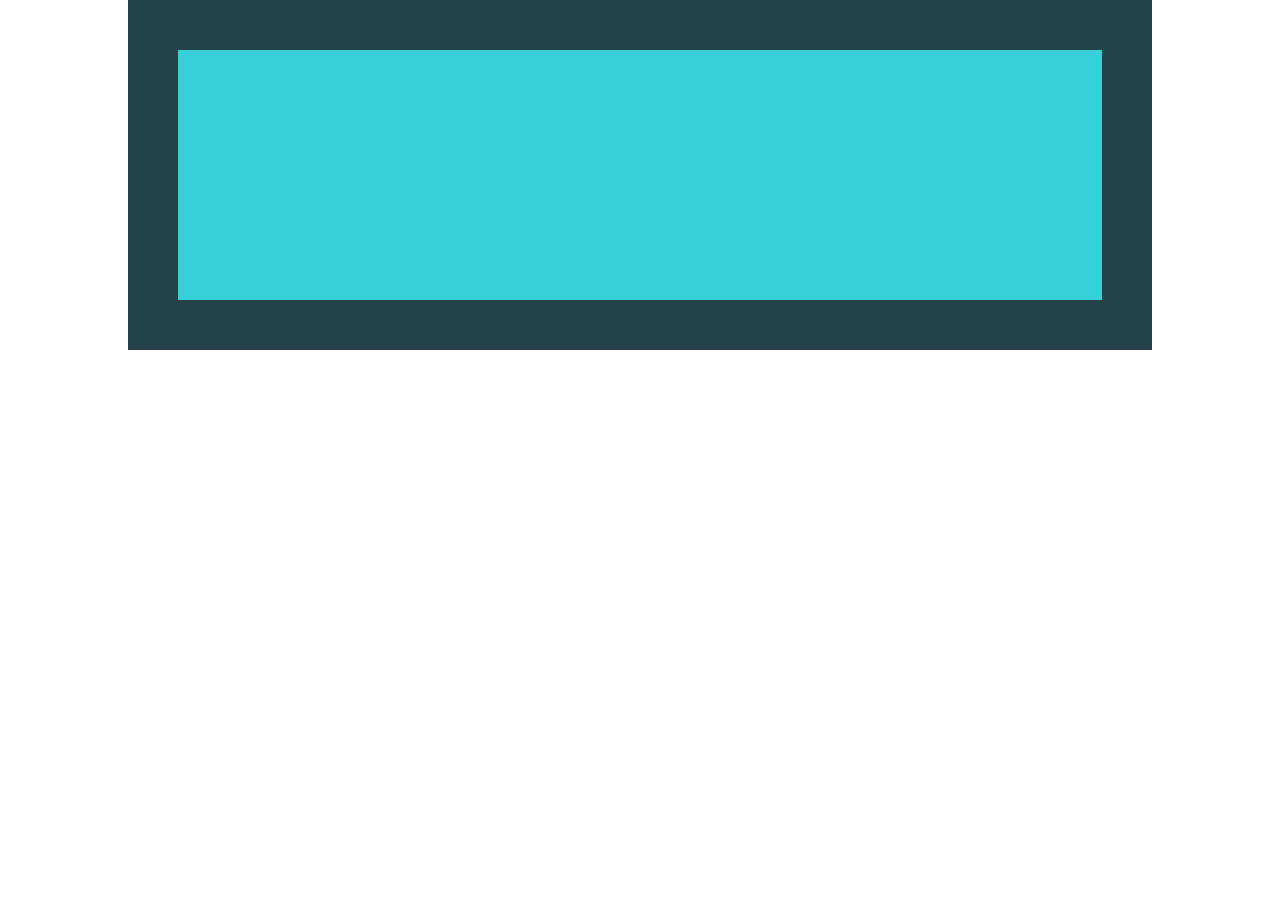
==== day1/index.html @ 3ee12e47 "added" ====
<html lang="en">
<head>
  <meta charset="UTF-8">
  <meta name="viewport" content="width=device-width, initial-scale=1.0">
  <title>Day 1</title>
  <link rel="stylesheet" href="style.css">
</head>
<body>
  <div class="parent">
    <div class="child">

    </div>
  </div>
  
</body>
</html>
---- day1/style.css ----
* {
  box-sizing: border-box;
}

body {
  margin: 0 auto;
}

.parent {
  background-color: #23424A;
  padding: 50px;

  /* width: 900px; */
  margin: 0 auto;
  width: 80%;
}

.child {
  background-color: #38CFD9;
  height: 250px;
}
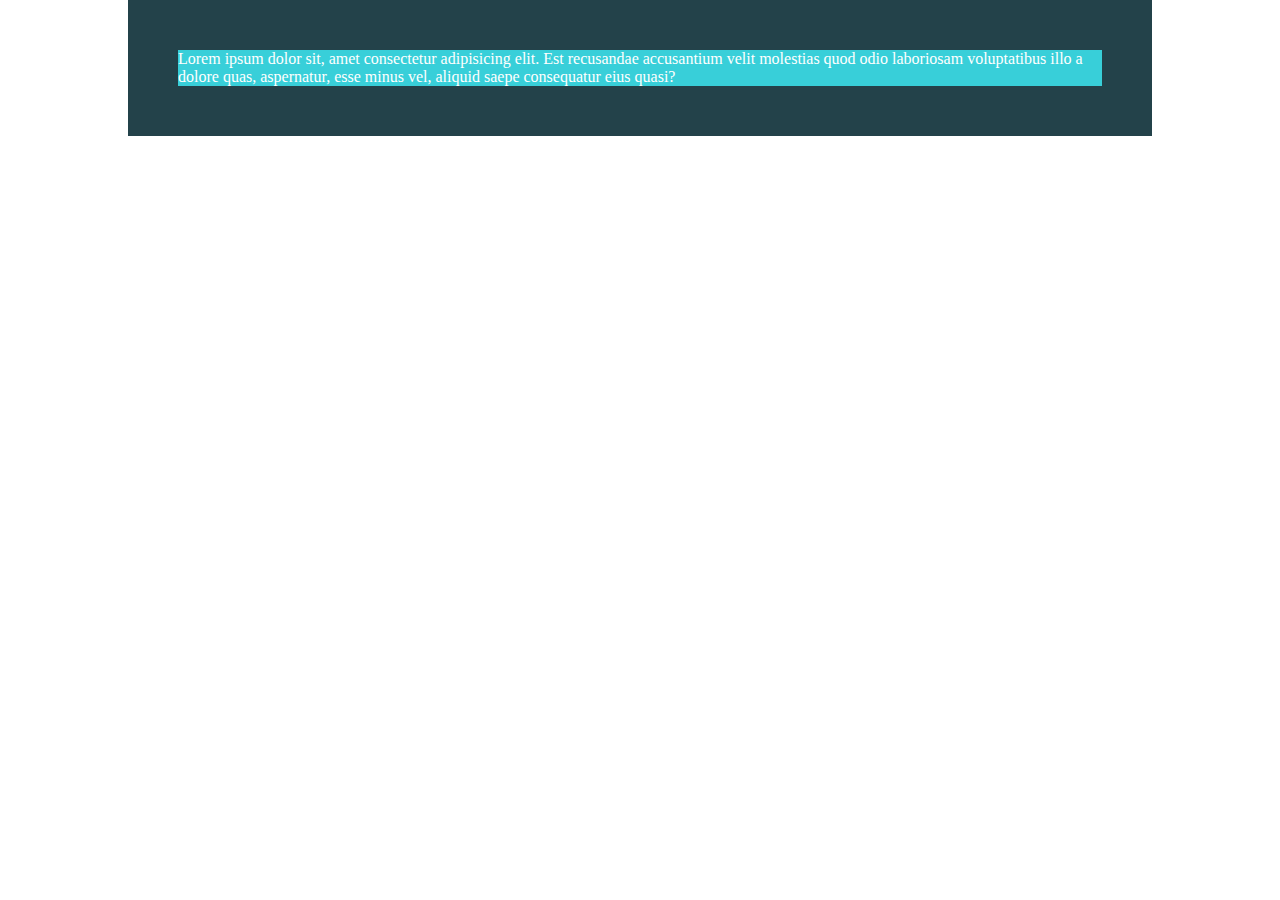
==== commit 76b88e97: "Day 1" ====
--- a/day1/index.html
+++ b/day1/index.html
@@ -8,7 +8,7 @@
 <body>
   <div class="parent">
     <div class="child">
-
+      Lorem ipsum dolor sit, amet consectetur adipisicing elit. Est recusandae accusantium velit molestias quod odio laboriosam voluptatibus illo a dolore quas, aspernatur, esse minus vel, aliquid saepe consequatur eius quasi?
     </div>
   </div>
   
--- a/day1/style.css
+++ b/day1/style.css
@@ -8,6 +8,7 @@
 
 .parent {
   background-color: #23424A;
+  color: white;
   padding: 50px;
 
   /* width: 900px; */
@@ -17,5 +18,5 @@
 
 .child {
   background-color: #38CFD9;
-  height: 250px;
+  /* height: 250px; */
 }